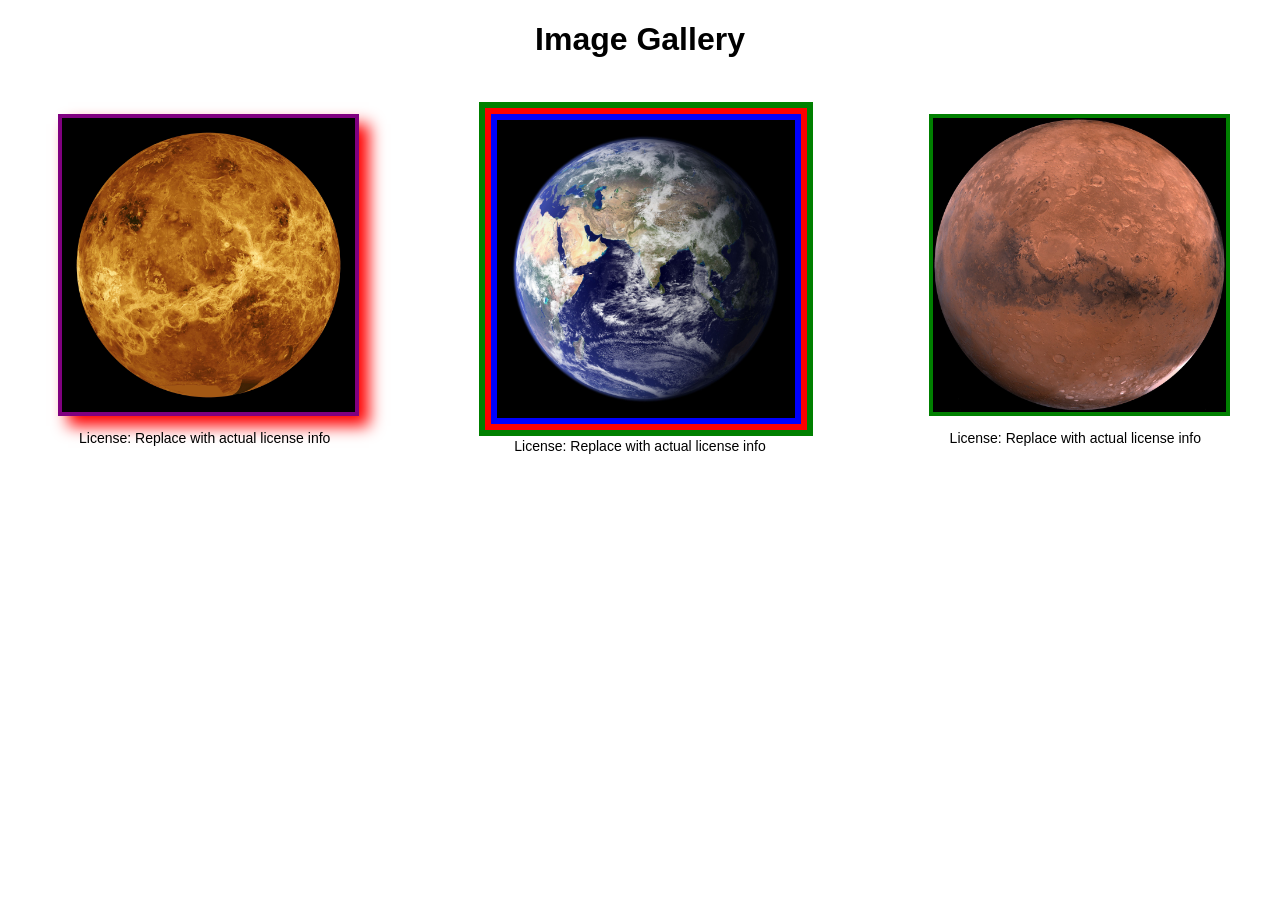
==== Exercise 3/index.html @ 1fa319df "Add files via upload" ====
<!DOCTYPE html>
<html lang="en">
<head>
    <meta charset="UTF-8">
    <meta name="viewport" content="width=device-width, initial-scale=1.0">
    <title>Three Images</title>
    <link rel="stylesheet" href="style.css">
</head>
<body>

<h1>Image Gallery</h1>

<!-- Container for all images -->
<div class="gallery">

    <!-- Image 1 -->
    <figure class="img-box imgA">
        <img src="venus.jpg" alt="Description of image 1" width="300">
        <figcaption>License: Replace with actual license info</figcaption>
    </figure>

    <!-- Image 2 -->
    <figure class="img-box imgB">
        <img src="earth.jpg" alt="Description of image 2" width="300">
        <figcaption>License: Replace with actual license info</figcaption>
    </figure>

    <!-- Image 3 -->
    <figure class="img-box imgC">
        <img src="mars.jpg" alt="Description of image 3" width="300">
        <figcaption>License: Replace with actual license info</figcaption>
    </figure>

</div>

</body>
</html>
---- Exercise 3/style.css ----
/* Page styling */
body {
    font-family: Arial, sans-serif;
    text-align: center;
}

/* Gallery layout */
.gallery {
    display: flex;
    justify-content: center;
    gap: 40px;
    margin-top: 30px;
}

/* Base image box style */
.img-box {
    padding: 10px;
}

/* Ensure images stay under 300kb (you control this when choosing images) */
img {
    max-width: 100%;
    height: auto; /* keeps aspect ratio */
}

/* === Custom styles for each image === */

/* Image A - purple border + red glow */
.imgA img {
    border: 4px solid purple;
    box-shadow: 10px 10px 15px red;
}

/* Image B - multiple layered borders */
.imgB img {
    border: 6px solid blue;
    box-shadow:
        0 0 0 6px red,
        0 0 0 12px green;
}

/* Image C - green border */
.imgC img {
    border: 4px solid green;
}

/* Caption styling */
figcaption {
    margin-top: 10px;
    font-size: 14px;
}
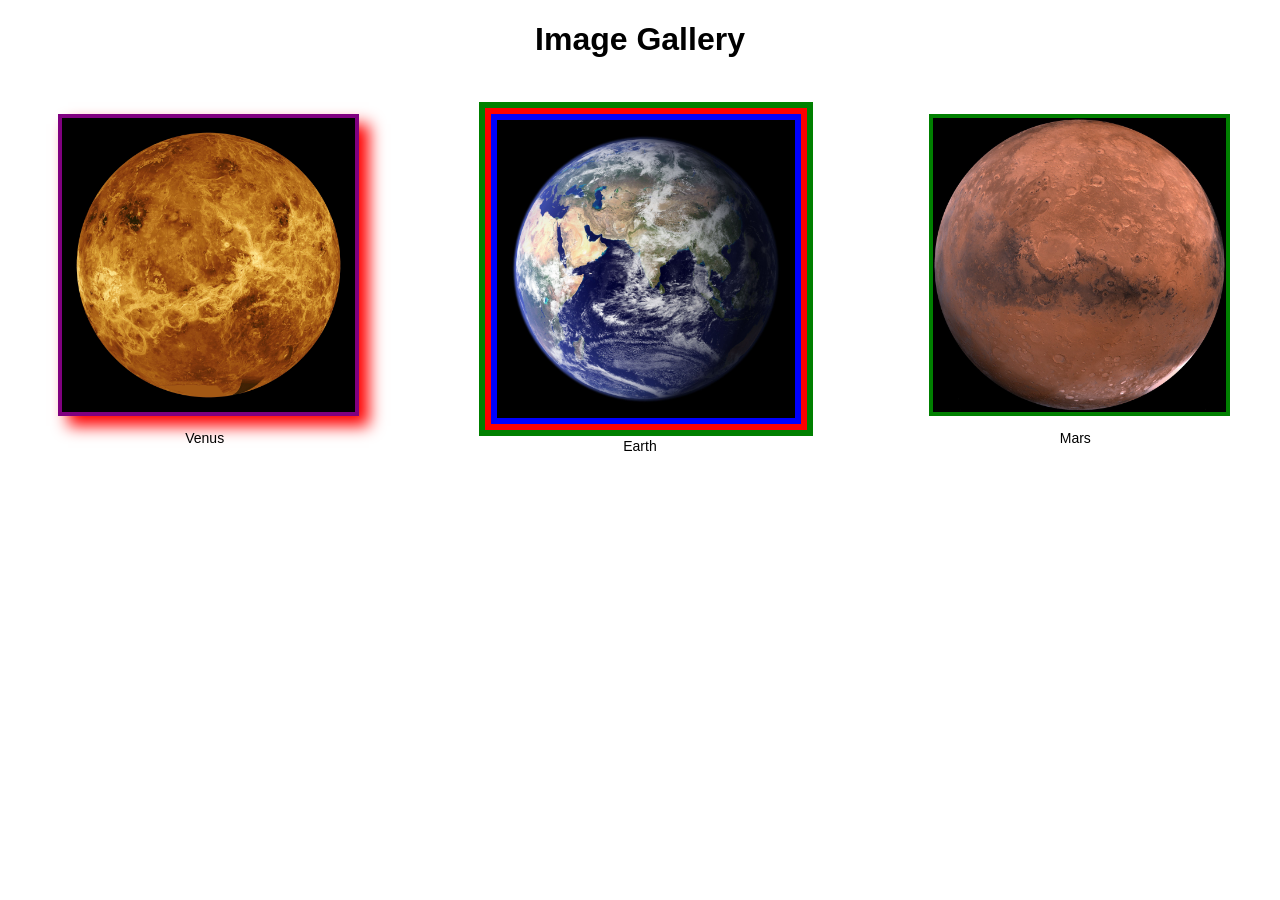
==== commit 085eae69: "Add files via upload" ====
--- a/Exercise 3/index.html
+++ b/Exercise 3/index.html
@@ -1,5 +1,5 @@
 <!DOCTYPE html>
-<html lang="en">
+<html lang="en"> <!-- Sets language to English -->
 <head>
     <meta charset="UTF-8">
     <meta name="viewport" content="width=device-width, initial-scale=1.0">
@@ -10,25 +10,25 @@
 
 <h1>Image Gallery</h1>
 
-<!-- Container for all images -->
+<!-- Contains all images -->
 <div class="gallery">
 
     <!-- Image 1 -->
     <figure class="img-box imgA">
         <img src="venus.jpg" alt="Description of image 1" width="300">
-        <figcaption>License: Replace with actual license info</figcaption>
+        <figcaption>Venus</figcaption> <!-- Caption for images -->
     </figure>
 
     <!-- Image 2 -->
     <figure class="img-box imgB">
         <img src="earth.jpg" alt="Description of image 2" width="300">
-        <figcaption>License: Replace with actual license info</figcaption>
+        <figcaption>Earth</figcaption>
     </figure>
 
     <!-- Image 3 -->
     <figure class="img-box imgC">
         <img src="mars.jpg" alt="Description of image 3" width="300">
-        <figcaption>License: Replace with actual license info</figcaption>
+        <figcaption>Mars</figcaption>
     </figure>
 
 </div>
